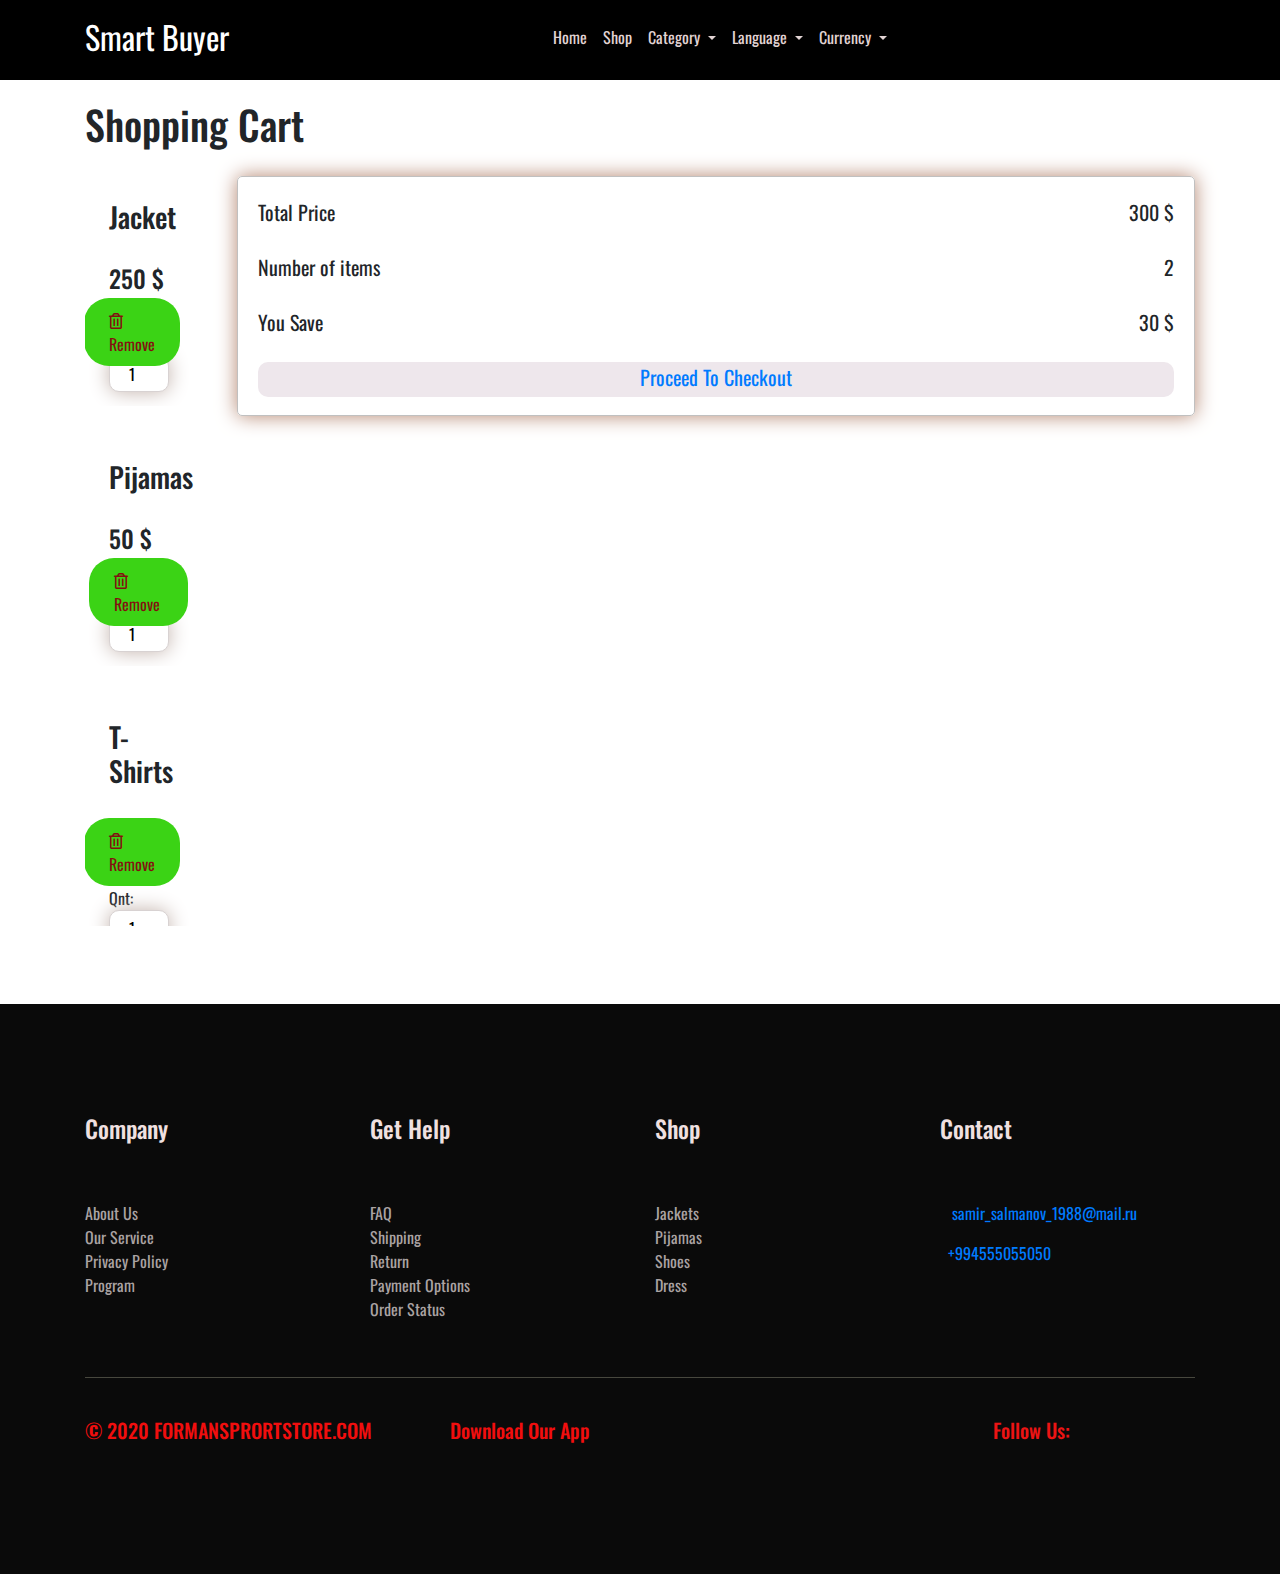
==== cart.html @ d4f1b5d3 "ecome" ====
<!DOCTYPE html>
<html lang="en">

<head>
    <meta charset="UTF-8">
    <meta http-equiv="X-UA-Compatible" content="IE=edge">
    <meta name="viewport" content="width=device-width, initial-scale=1.0">
    <title>Document</title>
    <link rel="stylesheet" href="vendors/bootstrap.css">
    <link rel="stylesheet" href="https://stackpath.bootstrapcdn.com/bootstrap/4.1.3/css/bootstrap.min.css">
    <link rel="stylesheet" href="css/style.css">
    <link rel="stylesheet" href="https://cdnjs.cloudflare.com/ajax/libs/font-awesome/5.15.3/css/all.min.css">
    <link rel="preconnect" href="https://fonts.gstatic.com">
    <link href="https://fonts.googleapis.com/css2?family=Oswald&display=swap" rel="stylesheet">
    <link rel="stylesheet" href="https://cdn.jsdelivr.net/npm/@fortawesome/fontawesome-free@5.15.3/css/fontawesome.min.css" 
    integrity="sha384-wESLQ85D6gbsF459vf1CiZ2+rr+CsxRY0RpiF1tLlQpDnAgg6rwdsUF1+Ics2bni" crossorigin="anonymous">

</head>
<body>

<header id="header">
    <nav class="navbar navbar-expand-lg navbar-dark">
        <div class="container">

        <a class="navbar-brand" href="#">Smart Buyer</a>
        <button class="navbar-toggler" type="button" data-toggle="collapse" data-target="#navbarSupportedContent" aria-controls="navbarSupportedContent" aria-expanded="false" aria-label="Toggle navigation">
            <span class="navbar-toggler-icon"></span>
        </button>
        
        <div class="collapse navbar-collapse" id="navbarSupportedContent">
            <ul class="navbar-nav mr-auto ml-auto">
            <li class="nav-item active">
                <a class="nav-link" href="#">Home <span class="sr-only">(current)</span></a>
            </li>
            <li class="nav-item">
                <a class="nav-link" href="#">Shop</a>
            </li>
            <li class="nav-item dropdown">
                <a class="nav-link dropdown-toggle" href="#" id="navbarDropdown" role="button" data-toggle="dropdown" aria-haspopup="true" aria-expanded="false">
                    Category
                </a>
                <div class="dropdown-menu" aria-labelledby="navbarDropdown">
                    <a class="dropdown-item" href="#">MEN &nbsp;</a>
                    <a class="dropdown-item" href="#">WOMAN &nbsp; </a>
                    <!-- <div class="dropdown-divider"></div> -->
                    <a class="dropdown-item" href="#">KIDS &nbsp; </a>
                    <a class="dropdown-item" href="#">SHOE &nbsp; </a>
                </div>
                </li>
            <li class="nav-item dropdown">
                <a class="nav-link dropdown-toggle" href="#" id="navbarDropdown" role="button" data-toggle="dropdown" aria-haspopup="true" aria-expanded="false">
                    Language
                </a>
                <div class="dropdown-menu" aria-labelledby="navbarDropdown">
                    <a class="dropdown-item" href="#">Azərbaycan dili &nbsp;<img src="img/icons/azerbaijan.png" width="20px" alt=""></a>
                    <a class="dropdown-item" href="#">English &nbsp; <img src="img/icons/united-kingdom.png" width="20px" alt=""></a>
                    <!-- <div class="dropdown-divider"></div> -->
                    <a class="dropdown-item" href="#">Русский &nbsp; <img src="img/icons/russia.png" width="20px" alt=""></a>
                </div>
                </li>
                <li class="nav-item dropdown">
                <a class="nav-link dropdown-toggle" href="#" id="navbarDropdown" role="button" data-toggle="dropdown" aria-haspopup="true" aria-expanded="false">
                    Currency
                </a>
                <div class="dropdown-menu" aria-labelledby="navbarDropdown">
                    <a class="dropdown-item" href="#">AZN &nbsp ₼</a>
                    <a class="dropdown-item" href="#">DOLLAR $</a>
                    <!-- <div class="dropdown-divider"></div> -->
                    <a class="dropdown-item" href="#">EURO €</a>
                </div>
                </li>
            </ul>
            <div class="cart" >
            <a href=""><img src="img/icons/shopping.png"  width="50px" alt=""></a>
        </div>
    
        </div>
    </div>

    </nav>
</header>

    <!----------------Header-----------End- -->


    <!----------------CartPage-------------->


<div class="container pb-5">
    <h1>Shopping Cart</h1>
    <div class="cart">
        <div class="products">
            <div class="product">
                <img src="img/category1.jpg" alt="">
                <div class="product-info">
                    <h3 class="product-name" >Jacket</h3>
                    <h4 class="prodiuct-price">250 $</h4>
                    <h5 class="prodiuct-offer">50%</h5>
                    <p class="product-quantity" >Qnt:&nbsp;&nbsp;  <input type="number" value="1">
                    <p class="product-remove">
                        <i class="far fa-trash-alt"></i>
                        <span class="remove">Remove</span>
                    </p>
                </div>
            </div>
            <div class="product">
                <img src="img/category7.jpg" alt="">
                <div class="product-info">
                    <h3 class="product-name" >Pijamas</h3>
                    <h4 class="prodiuct-price">50 $</h4>
                    <h5 class="prodiuct-offer">10%</h5>
                    <p class="product-quantity" >Qnt:&nbsp;&nbsp;  <input type="number" value="1">

                    <p class="product-remove">
                        <i class="far fa-trash-alt"></i>
                        <span class="remove">Remove</span>
                    </p>
                </div>
            </div>
            <div class="product">
                <img src="img/kid2.jpg" alt="">
                <div class="product-info">
                    <h3 class="product-name" >T-Shirts</h3>
                    <h4 class="prodiuct-price">50 $</h4>
                    <h5 class="prodiuct-offer">10%</h5>
                    <p class="product-quantity" >Qnt:&nbsp;&nbsp; <input type="number" value="1">
                    <p class="product-remove">
                        <i class="far fa-trash-alt"></i>
                        <span class="remove">Remove</span>
                    </p>
                </div>
            </div>

        </div>
        <div class="cart-total">
            <p>
                <span>Total Price</span>
                <span>300 $</span>
            </p>
            <p>
                <span>Number of items</span>
                <span>2</span>
            </p>    
             <p>
                <span>You Save</span>
                <span>30 $</span>
            </p>
            <a href="#">Proceed To Checkout</a>

        </div>
    </div>
</div>

    <!----------------CartPage-----------End- -->



    <!--------- Footer ----------->
<footer id="footer">
<div class="container pb-5">
    <div class="row" style="padding-bottom: 40px;">
        <div class="col-lg-3">
            <div class="foot-item">
                <h4>Company</h4>
                <ul class="list-unstyled p-0">
                    <li><a href="#">About Us</a></li>
                    <li><a href="#">Our Service</a></li>
                    <li><a href="#">Privacy Policy</a></li>
                    <li><a href="#">Program</a></li>
                </ul>
            </div>

        </div>
        <div class="col-lg-3">
            <div class="foot-item">
                <h4>Get Help</h4>
                <ul class="list-unstyled p-0">
                    <li><a href="#">FAQ</a></li>
                    <li><a href="#">Shipping</a></li>
                    <li><a href="#">Return</a></li>
                    <li><a href="#">Payment Options</a></li>
                    <li><a href="#">Order Status</a></li>
                </ul>
            </div>
        </div>
        <div class="col-lg-3">
            <div class="foot-item">
                <h4>Shop</h4>
                <ul class="list-unstyled p-0">
                    <li><a href="#">Jackets</a></li>
                    <li><a href="#">Pijamas</a></li>
                    <li><a href="#">Shoes</a></li>
                    <li><a href="#">Dress</a></li>
                </ul>
            </div>
        </div>
        <div class="col-lg-3">
            <div class="foot-item">
            </div>
            <h4>Contact</h4>
            <ul class="list-unstyled">
                <li class="mb-3">
                    <a href="mailto:samir_salmanov_1988@mail.ru"><img src="img/icons/mail-inbox-app.png" width="20px" alt=""> &nbsp; samir_salmanov_1988@mail.ru</a>
                </li>
                <li>
                    
                    <a href="tel:+994555055050"><img src="img/icons/telephone.png" width="20px" alt="">&nbsp; +994555055050</i></a>
                </li>
            </ul>  
        </div>
    </div>
    <div class="copywrite justify-content-end">
        <div class="row">
            <div class="col-lg-4">
                <h5>© 2020 FORMANSPRORTSTORE.COM</h5>
            </div>
            <div class="col-lg-4">
                <div class="row">
                    <h5>Download Our App</h5> &nbsp; &nbsp;
                    <a href="#"><img src="img/images/app-store.png" width="100px" alt=""></a>&nbsp;
                    <a href="#"><img src="img/images/play-store.png" width="100px" alt=""></a>
                </div>
            </div>
            <div class="col-lg-4">
                <div class="social-links ">

                    <ul class="d-flex list-unstyled justify-content-end">
                        <h5>Follow Us:</h5>
                        <li><a href="#"><img src="img/icons/youtube (2).png" width="30px" alt=""></a></li>
                        <li><a href="#"><img src="img/icons/instagram.png" width="30px" alt=""></a></li>
                        <li><a href="#"><img src="img/icons/facebook.png" width="30px" alt=""></a></li>
                        <li><a href="#"><img src="img/icons/linkedin.png" width="30px" alt=""></a></li>
                    </ul>
                </div> 
            </div>

    </div>

    </div>
    
</div>

</footer>
  
  
  
      <script src="https://code.jquery.com/jquery-3.3.1.slim.min.js"></script>
      <script src="https://cdnjs.cloudflare.com/ajax/libs/popper.js/1.14.3/umd/popper.min.js"
          integrity="sha384-ZMP7rVo3mIykV+2+9J3UJ46jBk0WLaUAdn689aCwoqbBJiSnjAK/l8WvCWPIPm49"
          crossorigin="anonymous"></script>
      <script src="https://stackpath.bootstrapcdn.com/bootstrap/4.1.3/js/bootstrap.min.js"
          integrity="sha384-ChfqqxuZUCnJSK3+MXmPNIyE6ZbWh2IMqE241rYiqJxyMiZ6OW/JmZQ5stwEULTy"
          crossorigin="anonymous"></script>
      <!--  -->
  </body>
  
  </html>
---- css/style.css ----
* {
  margin: 0;
  padding: 0;
  -webkit-box-sizing: border-box;
          box-sizing: border-box;
  font-family: 'Oswald', sans-serif;
  text-decoration: none;
  list-style: none;
}

.fa {
  color: goldenrod;
}

#header {
  position: relative;
  background: #000;
  top: 0;
  left: 0;
  z-index: 800;
  width: 100%;
  height: 80px;
}

#header .navbar .navbar-brand {
  font-size: 2em;
}

#header .navbar li {
  font-size: 1em;
}

#header .navbar li .dropdown-menu a {
  color: #000;
}

#header .navbar li a {
  color: #e2d4d4;
}

#header .navbar li a:hover {
  color: #5e9292;
}

.slider {
  font-family: 'Oswald', sans-serif;
  height: 100vh;
  -ms-flex-pack: distribute;
      justify-content: space-around;
  background: no-repeat center center scroll;
  background-size: cover;
  position: relative;
}

.slider img {
  width: 100%;
  height: 100vh;
  -o-object-fit: cover;
     object-fit: cover;
}

.slider .btn {
  margin-top: 25px;
  background: white;
  color: #7e137e;
  -webkit-transition: 0.5s;
  transition: 0.5s;
}

.slider .btn:hover {
  background: #b178a7;
  color: white;
}

.slider .carousel-caption {
  position: absolute;
  left: 50%;
  top: 50%;
  -webkit-transform: translate(-50%, -50%);
          transform: translate(-50%, -50%);
}

.slider .carousel-caption .fresh {
  position: absolute;
}

.slider .carousel-caption h5 {
  font-size: 60px;
}

.slider .carousel-caption p {
  font-size: 40px;
}

@media (max-width: 768px) {
  .slider .carousel-caption h5 {
    font-size: 2em !important;
  }
  .slider .carousel-caption p {
    font-size: 1em;
  }
}

.collection .small-container {
  padding-right: 25px;
  padding-left: 25px;
}

.collection .collect-item {
  margin-bottom: 15px;
  -webkit-transition: .3s ease-in-out;
  transition: .3s ease-in-out;
}

.collection .collect-item:hover {
  -webkit-transform: translateY(-20px) scale(1.1);
          transform: translateY(-20px) scale(1.1);
}

.collection .new {
  text-align: center;
  margin-top: 78px;
  margin-bottom: 60px;
  font-family: 'Oswald', sans-serif;
}

.collection h1 {
  font-family: 'Oswald', sans-serif;
  color: red;
}

.products .new {
  text-align: center;
  margin-top: 78px;
  margin-bottom: 60px;
  font-family: 'Oswald', sans-serif;
}

.products h1 {
  font-family: 'Oswald', sans-serif;
  color: rebeccapurple;
  margin-top: 15px;
}

.products .col-lg-3 {
  -webkit-transition: 0.5s;
  transition: 0.5s;
}

.products .col-lg-3:hover {
  -webkit-transform: scale(1.1);
          transform: scale(1.1);
}

.products .col-lg-3 .product-item {
  text-align: center;
  position: relative;
  border: 0.5px solid #e0d7d7;
  border-radius: 20px;
  -webkit-box-shadow: 0 0 20px 0 #b3846e;
          box-shadow: 0 0 20px 0 #b3846e;
  overflow: hidden;
  margin: 20px 0;
}

.products .col-lg-3 .product-item:hover .pro-add-cart {
  bottom: 10px;
}

.products .col-lg-3 .product-item:hover .pro-img .quick {
  opacity: 1;
}

.products .col-lg-3 .product-item h3 {
  margin-bottom: 15px;
}

.products .col-lg-3 .product-item .pro-price span {
  font-size: 1.3em;
}

.products .col-lg-3 .product-item .pro-img {
  position: relative;
}

.products .col-lg-3 .product-item .pro-img .quick {
  -webkit-transition: .3s ease-in-out;
  transition: .3s ease-in-out;
  top: 50%;
  right: 5px;
  position: absolute;
  cursor: pointer;
  opacity: 0;
  background: #ddd;
  padding: 15px;
  -webkit-transform: translateY(-50%);
          transform: translateY(-50%);
  border-radius: 30px;
  -webkit-box-shadow: 0 0 20px 0 #b66e9e;
          box-shadow: 0 0 20px 0 #b66e9e;
}

.products .col-lg-3 .product-item .pro-img .wish-list {
  position: absolute;
  right: 15px;
  top: 20px;
}

.products .col-lg-3 .product-item .pro-img .sale-new, .products .col-lg-3 .product-item .pro-img .sale {
  position: absolute;
  left: 10px;
  top: 20px;
  background: #1f7a0d;
  color: #fff;
  padding: 8px;
  border-radius: 4px;
  -webkit-box-shadow: 0 0 20px 0 #442020;
          box-shadow: 0 0 20px 0 #442020;
}

.products .col-lg-3 .product-item .pro-img .sale {
  left: 10px;
  top: 65px;
  background: #b92727;
}

.products .col-lg-3 .product-item .pro-add-cart {
  position: absolute;
  width: 100%;
  bottom: -40px;
  -webkit-transition: .3s ease-in-out;
  transition: .3s ease-in-out;
  background: #fff;
}

#footer {
  padding: 60px;
  background-color: #0a0a0a;
}

#footer .contaner {
  padding: 20px;
}

#footer .contaner .row {
  padding-bottom: 50px;
}

#footer a:hover {
  text-decoration: none;
}

#footer .col-lg-3 .foot-item li {
  color: red;
  -webkit-transition: 0.3s ease-in-out;
  transition: 0.3s ease-in-out;
}

#footer .col-lg-3 .foot-item li a {
  color: #aaa3a3;
}

#footer .col-lg-3 .foot-item li a:hover {
  color: red;
}

#footer h4 {
  padding: 50px 0px;
  color: #f0e0e0;
}

#footer h4:hover {
  color: #523737;
  -webkit-transition: 0.3s ease-in-out;
  transition: 0.3s ease-in-out;
}

#footer .social-links ul li {
  margin-right: 20px;
}

#footer .social-links ul li a i {
  color: red;
}

#footer .social-links ul li a i:hover {
  color: #5e3939;
}

#footer .copywrite {
  border-top: 1px solid #47473e;
  padding-top: 40px;
}

#footer .copywrite .row h5 {
  color: #f10e0e;
}

#footer .copywrite .row ul h5 {
  display: inline-block;
  margin-right: 45px;
  color: #ec1414;
}

.bc-container-fluid {
  background: url(../img/conti.jpg);
  background-repeat: no-repeat;
  background-size: cover;
  width: 100%;
  padding-top: 100px;
  padding-bottom: 500px;
}

.bc-container-fluid .account {
  -webkit-box-align: center;
      -ms-flex-align: center;
          align-items: center;
  padding: 20px;
}

.bc-container-fluid .account .row .form .acc a {
  color: #1a1a07;
}

.bc-container-fluid .account .row .form input {
  height: 60px;
  width: 400px;
  border-radius: 40px;
  border: 1px solid black;
  -webkit-box-shadow: #a11f1f;
          box-shadow: #a11f1f;
}

.bc-container-fluid .account .row .form input:hover {
  background-color: #bbd690;
}

.bc-container-fluid .account .btn {
  width: 190px;
  height: 50px;
  margin-top: 15px;
  border-radius: 15px;
  background-color: #c1bdd8;
  color: #6c3d9b;
}

.bc-container-fluid .account .btn:hover {
  background-color: #b39dc9;
  color: white;
}

.anime {
  overflow: hidden;
  background: #fcfcfc;
}

.anime ul {
  position: relative;
  width: 100%;
}

.anime ul li {
  list-style: none;
}

.anime ul li label {
  position: relative;
  width: 100%;
}

.anime ul li label input[type="checkbox"] {
  position: absolute;
  opacity: 0;
  cursor: pointer;
}

.anime ul li label .icon {
  position: relative;
  height: 200px;
  background: #666696;
  color: #584141;
  font-size: 24px;
  display: -webkit-box;
  display: -ms-flexbox;
  display: flex;
  -webkit-box-pack: center;
      -ms-flex-pack: center;
          justify-content: center;
  -webkit-box-align: center;
      -ms-flex-align: center;
          align-items: center;
  cursor: pointer;
  margin: 0 10px;
  border-radius: 10px;
  overflow: hidden;
  -webkit-box-shadow: -3px -3px 7px rgba(255, 255, 255, 0.05), 4px 4px 6px rgba(0, 0, 0, 0.2), inset -5px -8px 9px rgba(255, 255, 255, 0.05), inset 1px 1px 1px rgba(0, 0, 0, 0.2);
          box-shadow: -3px -3px 7px rgba(255, 255, 255, 0.05), 4px 4px 6px rgba(0, 0, 0, 0.2), inset -5px -8px 9px rgba(255, 255, 255, 0.05), inset 1px 1px 1px rgba(0, 0, 0, 0.2);
}

.anime ul li label .icon:before {
  content: '';
  position: absolute;
  top: 2px;
  left: 2px;
  width: calc(100% - 5px);
  height: calc(100% - 5px);
  border-top-left-radius: 8px;
  border-top-right-radius: 8px;
  background: rgba(255, 255, 255, 0.05);
}

.anime ul li label input[type="checkbox"]:checked ~ .icon {
  -webkit-box-shadow: inset 4px 5px 7px rgba(255, 255, 255, 0.05), inset 8px 9px 6px rgba(0, 0, 0, 0.2);
          box-shadow: inset 4px 5px 7px rgba(255, 255, 255, 0.05), inset 8px 9px 6px rgba(0, 0, 0, 0.2);
}

.anime ul li label input[type="checkbox"]:checked ~ .icon .ico {
  color: #00f3ff;
  text-shadow: 0 0 15px #00f3ff, 0 0 25px #00f3ff;
  -webkit-animation: animate 5s linear infinite;
          animation: animate 5s linear infinite;
}

@-webkit-keyframes animate {
  0% {
    -webkit-filter: hue-rotate(360deg);
            filter: hue-rotate(360deg);
  }
}

@keyframes animate {
  0% {
    -webkit-filter: hue-rotate(360deg);
            filter: hue-rotate(360deg);
  }
}

.container {
  padding-bottom: 30px;
}

.container h1 {
  padding: 20px 0;
}

.container .cart {
  display: -webkit-box;
  display: -ms-flexbox;
  display: flex;
}

.container .cart .products {
  -webkit-box-flex: 0.55;
      -ms-flex: 0.55;
          flex: 0.55;
  width: 80%;
}

.container .cart .products .product {
  display: -webkit-box;
  display: -ms-flexbox;
  display: flex;
  width: 90%;
  height: 230px;
  overflow: hidden;
  margin-bottom: 30px;
}

.container .cart .products .product:hover {
  border: none;
  -webkit-box-shadow: 2px 2px 4px rgba(0, 0, 0, 0.2);
          box-shadow: 2px 2px 4px rgba(0, 0, 0, 0.2);
  -webkit-transform: scale(1.1);
          transform: scale(1.1);
  -webkit-transition: 0.3s;
  transition: 0.3s;
}

.container .cart .products .product img {
  -webkit-box-shadow: 0 0 20px 0 #c2b2ab;
          box-shadow: 0 0 20px 0 #c2b2ab;
  border-radius: 15px;
}

.container .cart .products .product img:hover {
  -webkit-transition: 0.3s;
  transition: 0.3s;
  -webkit-transform: scale(1.07);
          transform: scale(1.07);
}

.container .cart .products .product .product-info {
  padding-left: 20px;
  padding: 20px;
  margin: 4px;
  width: 100%;
  position: relative;
}

.container .cart .products .product .product-info .product-name, .container .cart .products .product .product-info .product-price, .container .cart .products .product .product-info .product-offer {
  margin-bottom: 30px;
}

.container .cart .products .product .product-info .product-remove {
  position: absolute;
  bottom: 20px;
  right: 20px;
  padding: 10px 25px;
  background-color: #3bd315;
  color: #831010;
  cursor: pointer;
  border-radius: 25px;
}

.container .cart .products .product .product-info .product-remove:hover {
  background-color: #e91010;
  color: #e1ebdd;
  -webkit-transition: 0.3s;
  transition: 0.3s;
  -webkit-transform: scale(1.15);
          transform: scale(1.15);
  border: 1px solid red;
  -webkit-box-shadow: 0 0 20px 0 #4d2f21;
          box-shadow: 0 0 20px 0 #4d2f21;
}

.container .cart .products .product .product-info .product-quantity input {
  width: 60px;
  padding: 5px;
  text-align: center;
  -webkit-box-shadow: 0 0 20px 0 #c2b2ab;
          box-shadow: 0 0 20px 0 #c2b2ab;
  border-radius: 10px;
  border: none;
  border: 1px solid #d8d2d2;
}

.container .cart .products .product .product-info .far {
  margin-right: 5px;
}

.container .cart .cart-total {
  margin-left: 20px;
  width: 100%;
  padding: 20px;
  height: 240px;
  border: 1px solid silver;
  border-radius: 5px;
  -webkit-box-shadow: 0 0 20px 0 #b3846e;
          box-shadow: 0 0 20px 0 #b3846e;
}

.container .cart .cart-total:hover {
  background-color: #bb8484;
}

.container .cart .cart-total p {
  display: -webkit-box;
  display: -ms-flexbox;
  display: flex;
  -webkit-box-pack: justify;
      -ms-flex-pack: justify;
          justify-content: space-between;
  margin-bottom: 30px;
  font-size: 20px;
  margin-bottom: 25px;
}

.container .cart .cart-total a {
  display: block;
  text-align: center;
  height: 35px;
  list-style: none;
  border: 40px;
  border-radius: 10px;
  background-color: #eee7ec;
  text-decoration: none;
  font-size: 20px;
}

@media screen and (max-width: 700px) {
  .remove {
    display: none;
  }
  .product {
    height: 150px;
  }
  .product .img {
    height: 150px;
    width: 200px;
  }
  .product .product-name, .product .product-price, .product .product-offer {
    margin-bottom: 10px;
  }
}

@media screen and (max-width: 900px) {
  .cart {
    -webkit-box-orient: vertical;
    -webkit-box-direction: normal;
        -ms-flex-direction: column;
            flex-direction: column;
  }
  .cart-total {
    margin-left: 0;
    margin-bottom: 20px;
  }
}

@media screen and (max-width: 1170px) {
  .container {
    max-width: 90%;
  }
}

#footer {
  background-color: chartreuse;
  padding: 60px;
  background-color: #0a0a0a;
}

#footer .contaner {
  padding: 20px;
}

#footer .contaner .row {
  padding-bottom: 50px;
}

#footer a:hover {
  text-decoration: none;
}

#footer .col-lg-3 .foot-item li {
  color: red;
  -webkit-transition: 0.3s ease-in-out;
  transition: 0.3s ease-in-out;
}

#footer .col-lg-3 .foot-item li a {
  color: #aaa3a3;
}

#footer .col-lg-3 .foot-item li a:hover {
  color: red;
}

#footer h4 {
  padding: 50px 0px;
  color: #f0e0e0;
}

#footer h4:hover {
  color: #523737;
  -webkit-transition: 0.3s ease-in-out;
  transition: 0.3s ease-in-out;
}

#footer .social-links ul li {
  margin-right: 20px;
}

#footer .social-links ul li a i {
  color: red;
}

#footer .social-links ul li a i:hover {
  color: #af6464;
}

#footer .copywrite {
  border-top: 1px solid #47473e;
  padding-top: 40px;
}

#footer .copywrite .row h5 {
  color: #f10e0e;
}

#footer .copywrite .row ul h5 {
  display: inline-block;
  margin-right: 45px;
  color: #ec1414;
}

.single-product {
  margin-top: 80px;
}

.single-product .col-lg-6 {
  padding: 20px;
}

.single-product .col-lg-6 img {
  padding: 0;
  -webkit-box-shadow: 0 0 20px 0 #c2b2ab;
          box-shadow: 0 0 20px 0 #c2b2ab;
  border-radius: 15px;
}

.single-product .col-lg-6 .small-img-row {
  display: -webkit-box;
  display: -ms-flexbox;
  display: flex;
  -webkit-box-pack: justify;
      -ms-flex-pack: justify;
          justify-content: space-between;
  margin-top: 10px;
}

.single-product .col-lg-6 .small-img-row .small-img-col {
  -ms-flex-preferred-size: 23%;
      flex-basis: 23%;
  cursor: pointer;
}

.single-product .col-lg-6 .small-img-row .small-img-col:hover {
  -webkit-transform: scale(1.1);
          transform: scale(1.1);
  -webkit-transition: .3s;
  transition: .3s;
}

.single-product .col-lg-6 .fa {
  color: rgba(35, 126, 7, 0.932);
}

.single-product h4 h5 {
  margin: 20px;
  font-size: 22px;
  font-weight: bold;
}

.single-product .product-price {
  color: #e2a815;
}

.single-product .product-offer {
  color: red;
}

.single-product select {
  display: block;
  padding: 10px;
  margin-bottom: 30px;
  border-radius: 10px;
  -webkit-box-shadow: 0 0 20px 0 #c2b2ab;
          box-shadow: 0 0 20px 0 #c2b2ab;
}

.single-product .adc input {
  width: 60px;
  height: 40px;
  border-radius: 10px;
  text-align: center;
  padding-left: 10px;
  margin-right: 40px;
  margin-bottom: 30px;
  -webkit-box-shadow: 0 0 20px 0 #c2b2ab;
          box-shadow: 0 0 20px 0 #c2b2ab;
  border: 1px solid grey;
}

.single-product .adc .inp {
  -webkit-box-shadow: 0 0 20px 0 #c2b2ab;
          box-shadow: 0 0 20px 0 #c2b2ab;
  border: 1px solid #af9797;
  border-radius: 5px;
  height: 40px;
  width: 90px;
  text-align: center;
  padding-top: 7px;
  background-color: #ddc7c7;
  color: #d10f0f;
}

.single-product .adc .inp .bt {
  list-style: none;
  text-decoration: none;
  color: red;
}

.single-product .adc .inp .bt:hover {
  color: honeydew;
}

.single-product .adc .inp:hover {
  background-color: red;
  color: white;
}

.relat .p {
  padding-top: 15px;
}

.row-1 {
  -webkit-box-pack: justify;
      -ms-flex-pack: justify;
          justify-content: space-between;
  margin: 70px auto 20px;
}

.row-1 .left-sidebar {
  padding-top: 18px;
}

.row-1 .left-sidebar .shop .sidebar {
  padding-bottom: 110px;
}

.row-1 .left-sidebar .shop .sidebar .main-heading .sidebar-title {
  padding-bottom: 12px;
}

.row-1 .left-sidebar .shop .sidebar .sidebar-category {
  padding-top: 20px;
}

.row-1 .left-sidebar .shop .sidebar .sidebar-category a {
  text-decoration: none;
  color: #d859c7;
}

.row-1 .left-sidebar .shop .sidebar .sidebar-category a:hover {
  color: black;
}

.row-1 .left-sidebar .shop .sidebar-size .sidebar-title-size {
  padding-bottom: 30px;
}

.row-1 .left-sidebar .shop .sidebar-size .sidebar-size-list a {
  text-decoration: none;
  color: #d859c7;
}

.row-1 .left-sidebar .shop .sidebar-size .sidebar-size-list a:hover {
  color: black;
}

.row-1 .col-lg-10 .shop-top {
  height: 70px;
}

.row-1 .col-lg-10 .shop-top .prd {
  padding: 24px 25px 0px;
}

.row-1 .col-lg-10 .shop-top .select-sort .sort-product .srt {
  padding-top: 16px;
}

.row-1 .col-lg-10 .shop-top .select-sort .shop-select select {
  border-radius: 5px;
  -webkit-box-shadow: 0 0 20px 0 #c2b2ab;
          box-shadow: 0 0 20px 0 #c2b2ab;
  border: 1px solid #e2dede;
  padding: 5px;
  margin: 20px;
}

.row-1 .col-lg-10 .shop-top .select-sort .shop-select select:hover {
  -webkit-transform: scale(1.2);
          transform: scale(1.2);
  -webkit-transition: .3s;
  transition: .3s;
}

.row-1 .col-lg-10 .shop-top .select-sort .shop-select select:focus {
  outline: none;
}

.row-1 .col-lg-10 .page-btn {
  margin: 15px auto 80px;
}

.row-1 .col-lg-10 .page-btn span {
  display: inline-block;
  border: 1px solid #cecccc;
  margin-left: 10px;
  width: 40px;
  height: 40px;
  text-align: center;
  line-height: 40px;
  cursor: pointer;
  border-radius: 30px;
  background: #d3dad5;
  -webkit-box-shadow: 0 0 20px 0 #c2b2ab;
          box-shadow: 0 0 20px 0 #c2b2ab;
}

.row-1 .col-lg-10 .page-btn span:hover {
  background: #b3b8b3;
  color: white;
}

.c-container-fluid {
  background: url(../img/5k.jpeg);
  background-repeat: no-repeat;
  background-size: cover;
  width: 100%;
  padding-top: 100px;
  padding-bottom: 500px;
  -webkit-box-pack: center;
      -ms-flex-pack: center;
          justify-content: center;
  -webkit-box-align: center;
      -ms-flex-align: center;
          align-items: center;
}

.c-container-fluid .container .row .contact {
  width: 100%;
  -webkit-box-pack: justify;
      -ms-flex-pack: justify;
          justify-content: space-between;
}

.c-container-fluid .container .row .contact .contact-info {
  font-size: 30px;
  padding-top: 50px;
  width: 100%;
  line-height: 85px;
  color: #daf5e3;
}

.c-container-fluid .container .row .contact .contact-info .info:hover {
  color: #78d838;
}

.c-container-fluid .container .row .contact .contact-info .fas, .c-container-fluid .container .row .contact .contact-info .far {
  margin-right: 20px;
}

.c-container-fluid .container .row .contact .contact-info .fas:hover, .c-container-fluid .container .row .contact .contact-info .far:hover {
  color: white;
}

.c-container-fluid .container .row .contact .contact-form {
  color: #dac4c4;
  width: 100%;
}

.c-container-fluid .container .row .contact .contact-form .contact-us {
  padding-bottom: 20px;
  text-align: start;
}

.c-container-fluid .container .row .contact .contact-form .contact-us h2 {
  font-size: 3rem;
}

.c-container-fluid .container .row .contact .contact-form .contact-f .text-box {
  margin-bottom: 20px;
  width: 250px;
  margin-bottom: 35px;
  height: 50px;
  padding-left: 10px;
  border: none;
  border: 1px solid #d8d2d2;
  border-radius: 10px;
  background-color: #d2dfe2;
  -webkit-box-shadow: 0 0 50px 0 #c2b2ab;
          box-shadow: 0 0 50px 0 #c2b2ab;
  color: 1px solid #e9e1e1;
}

.c-container-fluid .container .row .contact .contact-form .contact-f .text-box:hover {
  -webkit-transform: scale(1.15);
          transform: scale(1.15);
  -webkit-transition: .3s;
  transition: .3s;
}

.c-container-fluid .container .row .contact .contact-form .contact-f .area {
  width: 505px;
  display: block;
  margin-bottom: 25px;
  padding: 10px;
  border-radius: 10px;
  background-color: #dae5e7;
  -webkit-box-shadow: 0 0 50px 0 #c2b2ab;
          box-shadow: 0 0 50px 0 #c2b2ab;
  color: 1px solid #e9e1e1;
}

.c-container-fluid .container .row .contact .contact-form .contact-f .area:hover {
  -webkit-transform: scale(1.15);
          transform: scale(1.15);
  -webkit-transition: .3s;
  transition: .3s;
}

.c-container-fluid .container .row .contact .contact-form .contact-f .send-btn {
  width: 100px;
  height: 40px;
  border-radius: 5px;
  border: none;
  border: 1px solid #d8d2d2;
  background-color: #b4c9ce;
  -webkit-box-shadow: 0 0 50px 0 #c2b2ab;
          box-shadow: 0 0 50px 0 #c2b2ab;
  cursor: pointer;
}

.c-container-fluid .container .row .contact .contact-form .contact-f .send-btn:hover {
  -webkit-transform: scale(1.15);
          transform: scale(1.15);
  -webkit-transition: .3s;
  transition: .3s;
  background-color: #106414;
  color: #4b0c0c;
}

.checkout {
  background-image: url(../img/road.gif);
  background-repeat: no-repeat;
  background-size: cover;
  width: 100%;
  height: 1200px;
  padding: 80px;
}

.checkout .container {
  font-size: 30px;
}

.checkout .container h2 {
  color: white;
  text-align: center;
  padding: 35px 0 30px 0;
}

.checkout .container .row .col-lg-10 .action-page .row .col-lg-5 .billing {
  display: -ms-grid;
  display: grid;
  line-height: 50px;
}

.checkout .container .row .col-lg-10 .action-page .row .col-lg-5 .billing .leb {
  color: white;
  padding-bottom: 15px;
}

.checkout .container .row .col-lg-10 .action-page .row .col-lg-5 .billing .inp {
  font-size: medium;
  padding-left: 15px;
  width: 380px;
  border: none;
  border-radius: 5px;
  border: 1px solid #c0b4b4;
  -webkit-box-shadow: 0 0 50px 0 #0ab321;
          box-shadow: 0 0 50px 0 #0ab321;
  color: 1px solid #e9e1e1;
}

.checkout .container .row .col-lg-10 .action-page .row .col-lg-5 .billing .inp:hover {
  -webkit-transform: scale(1.15);
          transform: scale(1.15);
  -webkit-transition: .3s;
  transition: .3s;
}

.checkout .container .row .col-lg-10 .action-page .row .col-lg-5 .billing .sz {
  font-size: medium;
  padding-left: 15px;
  width: 170px;
  border: none;
  border-radius: 5px;
  border: 1px solid #d8d2d2;
  -webkit-box-shadow: 0 0 50px 0 #18cc08;
          box-shadow: 0 0 50px 0 #18cc08;
}

.checkout .container .row .col-lg-10 .action-page .row .col-lg-5 .billing .sz:hover {
  -webkit-transform: scale(1.1);
          transform: scale(1.1);
  -webkit-transition: .4s;
  transition: .4s;
}

.checkout .container .row .col-lg-10 .action-page .row .col-lg-5 .billing .state {
  color: white;
  padding-left: 15px;
  padding-top: 20px;
}

.checkout .container .row .col-lg-10 .action-page .row .col-lg-5 .billing .state .st {
  display: block;
  width: 190px;
}

.checkout .container .row .col-lg-10 .action-page .row .col-lg-5 .billing .state .zip {
  padding-left: 17px;
}

.checkout .container .row .col-lg-10 .action-page .row .col-lg-5 .payment {
  padding-bottom: 40px;
  display: -ms-grid;
  display: grid;
  line-height: 50px;
  text-align: end;
}

.checkout .container .row .col-lg-10 .action-page .row .col-lg-5 .payment .ico {
  margin-bottom: -18px;
}

.checkout .container .row .col-lg-10 .action-page .row .col-lg-5 .payment .ico .icons ul li {
  width: 21%;
  background-color: #140805;
  text-align: center;
  border-radius: 31px;
  height: 66px;
  line-height: 59px;
  -webkit-box-shadow: 0 0 50px 0 #18cc08;
          box-shadow: 0 0 50px 0 #18cc08;
}

.checkout .container .row .col-lg-10 .action-page .row .col-lg-5 .payment .ico .icons ul li:hover {
  -webkit-transform: scale(1.3);
          transform: scale(1.3);
  -webkit-transition: .4s;
  transition: .4s;
}

.checkout .container .row .col-lg-10 .action-page .row .col-lg-5 .payment .lebel {
  margin-top: 5px;
  font-size: 30px;
  color: #f1ebea;
}

.checkout .container .row .col-lg-10 .action-page .row .col-lg-5 .payment .inpu {
  font-size: medium;
  padding-left: 15px;
  width: 370px;
  border: none;
  border-radius: 5px;
  border: 1px solid #d8d2d2;
  -webkit-box-shadow: 0 0 50px 0 #35e911;
          box-shadow: 0 0 50px 0 #35e911;
  color: 1px solid #e9e1e1;
}

.checkout .container .row .col-lg-10 .action-page .row .col-lg-5 .payment .inpu:hover {
  -webkit-transform: scale(1.1);
          transform: scale(1.1);
  -webkit-transition: .4s;
  transition: .4s;
}

.checkout .container .row .col-lg-10 .action-page .row .col-lg-5 .payment .ex {
  font-size: medium;
  padding-left: 15px;
  width: 170px;
  border: none;
  border-radius: 5px;
  border: 1px solid #d8d2d2;
  -webkit-box-shadow: 0 0 50px 0 #40cc15;
          box-shadow: 0 0 50px 0 #40cc15;
}

.checkout .container .row .col-lg-10 .action-page .row .col-lg-5 .payment .ex:hover {
  -webkit-transform: scale(1.1);
          transform: scale(1.1);
  -webkit-transition: .4s;
  transition: .4s;
}

.checkout .container .row .col-lg-10 .action-page .row .col-lg-5 .payment .exp {
  color: white;
  padding-left: 15px;
  padding-top: 20px;
}

.checkout .container .row .col-lg-10 .action-page .row .col-lg-5 .payment .exp .expire {
  display: block;
  width: 180px;
}

.checkout .container .row .col-lg-10 .action-page .row .col-lg-5 .payment .exp .cvv {
  padding-left: 19px;
}

.checkout .container .row .col-lg-10 .action-page .check {
  padding-right: 140px;
}

.checkout .container .row .col-lg-10 .action-page .check .btn {
  border-radius: 30px;
  margin-top: 20px;
  background-color: #d1cccc;
  color: white;
  padding: 12px;
  border: none;
  width: 100%;
  -webkit-box-shadow: 0 0 20px 0 #464242;
          box-shadow: 0 0 20px 0 #464242;
  color: 1px solid #e9e1e1;
}

.checkout .container .row .col-lg-10 .action-page .check .btn:hover {
  -webkit-transform: scale(1.15);
          transform: scale(1.15);
  -webkit-transition: .3s;
  transition: .3s;
}

.checkout .container .row .col-lg-2 .box {
  width: 323px;
  margin-left: 29px;
  padding: 26px;
  margin-top: 178px;
  background-color: grey;
  font-size: 25px;
  color: white;
  border-radius: 10px;
}

.checkout .container .row .col-lg-2 .box p {
  display: block;
  display: -webkit-box;
  display: -ms-flexbox;
  display: flex;
  -webkit-box-pack: justify;
      -ms-flex-pack: justify;
          justify-content: space-between;
}

.checkout .container .row .col-lg-2 .box p a {
  list-style: none;
  text-decoration: none;
  color: #e9e1e1;
}

.checkout .container .row .col-lg-2 .box p a:hover {
  color: #e20c0c;
}
/*# sourceMappingURL=style.css.map */
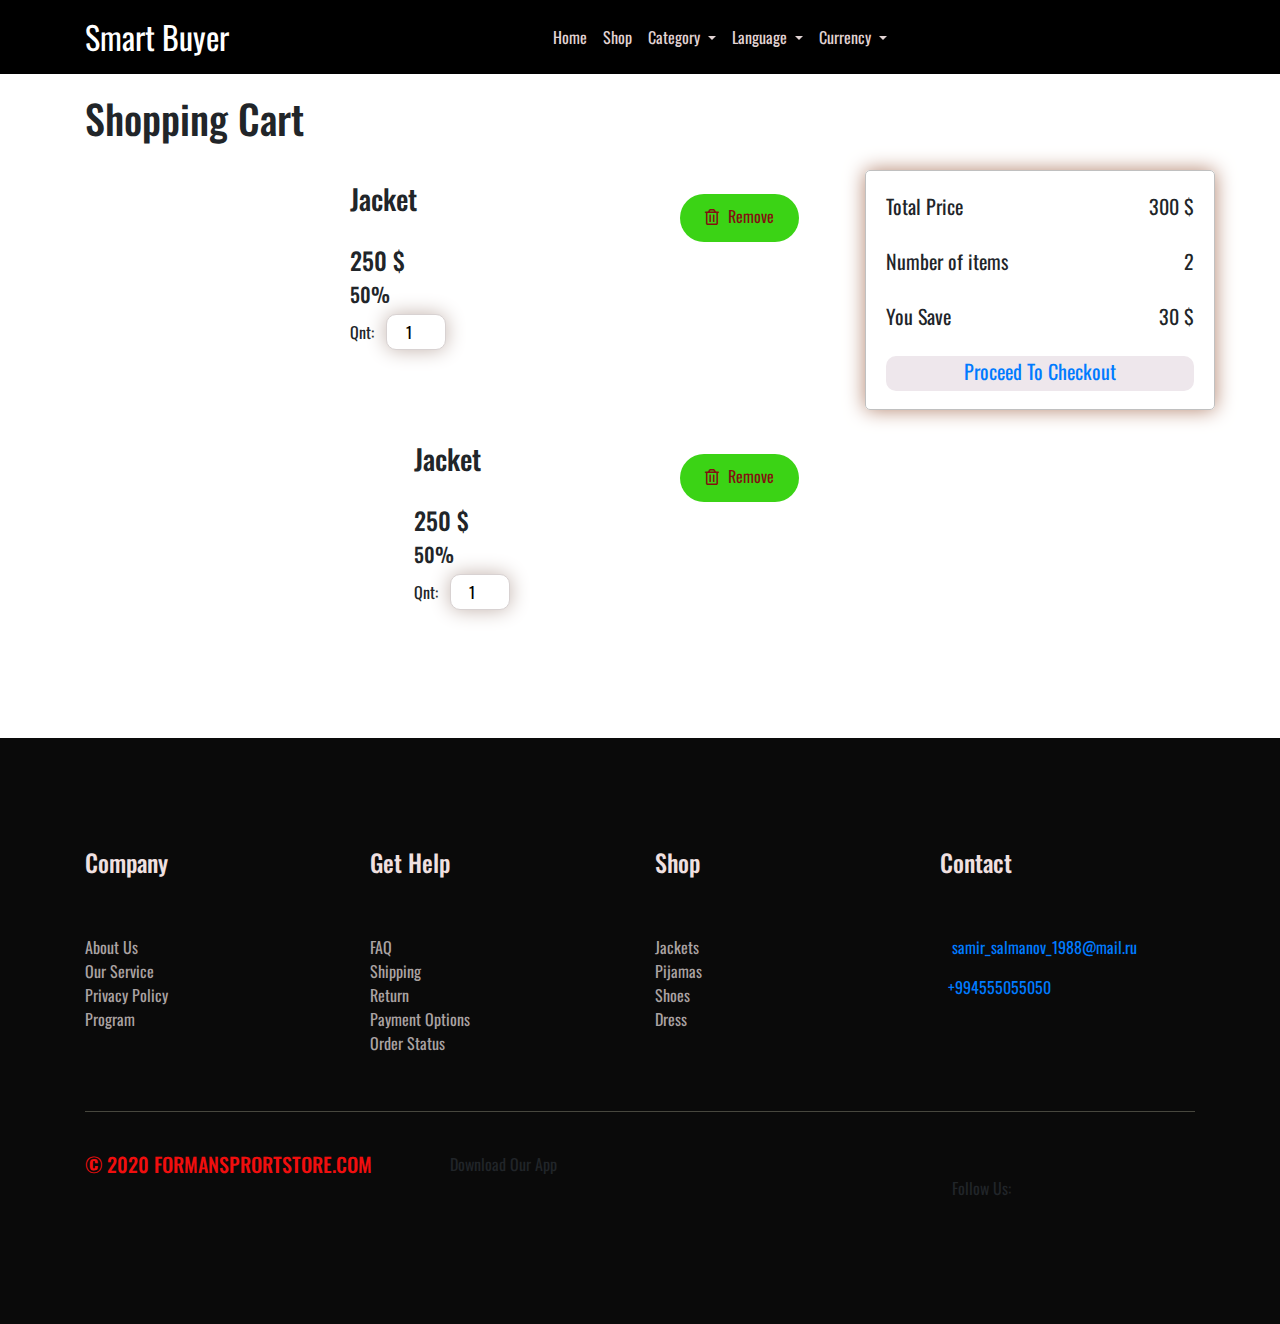
==== commit 09c7068b: "ecome" ====
--- a/cart.html
+++ b/cart.html
@@ -12,246 +12,275 @@
     <link rel="stylesheet" href="https://cdnjs.cloudflare.com/ajax/libs/font-awesome/5.15.3/css/all.min.css">
     <link rel="preconnect" href="https://fonts.gstatic.com">
     <link href="https://fonts.googleapis.com/css2?family=Oswald&display=swap" rel="stylesheet">
-    <link rel="stylesheet" href="https://cdn.jsdelivr.net/npm/@fortawesome/fontawesome-free@5.15.3/css/fontawesome.min.css" 
-    integrity="sha384-wESLQ85D6gbsF459vf1CiZ2+rr+CsxRY0RpiF1tLlQpDnAgg6rwdsUF1+Ics2bni" crossorigin="anonymous">
+    <link rel="stylesheet"
+        href="https://cdn.jsdelivr.net/npm/@fortawesome/fontawesome-free@5.15.3/css/fontawesome.min.css"
+        integrity="sha384-wESLQ85D6gbsF459vf1CiZ2+rr+CsxRY0RpiF1tLlQpDnAgg6rwdsUF1+Ics2bni" crossorigin="anonymous">
 
 </head>
+
 <body>
 
-<header id="header">
-    <nav class="navbar navbar-expand-lg navbar-dark">
-        <div class="container">
-
-        <a class="navbar-brand" href="#">Smart Buyer</a>
-        <button class="navbar-toggler" type="button" data-toggle="collapse" data-target="#navbarSupportedContent" aria-controls="navbarSupportedContent" aria-expanded="false" aria-label="Toggle navigation">
-            <span class="navbar-toggler-icon"></span>
-        </button>
-        
-        <div class="collapse navbar-collapse" id="navbarSupportedContent">
-            <ul class="navbar-nav mr-auto ml-auto">
-            <li class="nav-item active">
-                <a class="nav-link" href="#">Home <span class="sr-only">(current)</span></a>
-            </li>
-            <li class="nav-item">
-                <a class="nav-link" href="#">Shop</a>
-            </li>
-            <li class="nav-item dropdown">
-                <a class="nav-link dropdown-toggle" href="#" id="navbarDropdown" role="button" data-toggle="dropdown" aria-haspopup="true" aria-expanded="false">
-                    Category
-                </a>
-                <div class="dropdown-menu" aria-labelledby="navbarDropdown">
-                    <a class="dropdown-item" href="#">MEN &nbsp;</a>
-                    <a class="dropdown-item" href="#">WOMAN &nbsp; </a>
-                    <!-- <div class="dropdown-divider"></div> -->
-                    <a class="dropdown-item" href="#">KIDS &nbsp; </a>
-                    <a class="dropdown-item" href="#">SHOE &nbsp; </a>
-                </div>
-                </li>
-            <li class="nav-item dropdown">
-                <a class="nav-link dropdown-toggle" href="#" id="navbarDropdown" role="button" data-toggle="dropdown" aria-haspopup="true" aria-expanded="false">
-                    Language
-                </a>
-                <div class="dropdown-menu" aria-labelledby="navbarDropdown">
-                    <a class="dropdown-item" href="#">Azərbaycan dili &nbsp;<img src="img/icons/azerbaijan.png" width="20px" alt=""></a>
-                    <a class="dropdown-item" href="#">English &nbsp; <img src="img/icons/united-kingdom.png" width="20px" alt=""></a>
-                    <!-- <div class="dropdown-divider"></div> -->
-                    <a class="dropdown-item" href="#">Русский &nbsp; <img src="img/icons/russia.png" width="20px" alt=""></a>
-                </div>
-                </li>
-                <li class="nav-item dropdown">
-                <a class="nav-link dropdown-toggle" href="#" id="navbarDropdown" role="button" data-toggle="dropdown" aria-haspopup="true" aria-expanded="false">
-                    Currency
-                </a>
-                <div class="dropdown-menu" aria-labelledby="navbarDropdown">
-                    <a class="dropdown-item" href="#">AZN &nbsp ₼</a>
-                    <a class="dropdown-item" href="#">DOLLAR $</a>
-                    <!-- <div class="dropdown-divider"></div> -->
-                    <a class="dropdown-item" href="#">EURO €</a>
-                </div>
-                </li>
-            </ul>
-            <div class="cart" >
-            <a href=""><img src="img/icons/shopping.png"  width="50px" alt=""></a>
-        </div>
-    
+    <header id="header">
+        <nav class="navbar navbar-expand-lg navbar-dark">
+            <div class="container">
+
+                <a class="navbar-brand" href="#">Smart Buyer</a>
+                <button class="navbar-toggler" type="button" data-toggle="collapse"
+                    data-target="#navbarSupportedContent" aria-controls="navbarSupportedContent" aria-expanded="false"
+                    aria-label="Toggle navigation">
+                    <span class="navbar-toggler-icon"></span>
+                </button>
+
+                <div class="collapse navbar-collapse" id="navbarSupportedContent">
+                    <ul class="navbar-nav mr-auto ml-auto">
+                        <li class="nav-item active">
+                            <a class="nav-link" href="#">Home <span class="sr-only">(current)</span></a>
+                        </li>
+                        <li class="nav-item">
+                            <a class="nav-link" href="#">Shop</a>
+                        </li>
+                        <li class="nav-item dropdown">
+                            <a class="nav-link dropdown-toggle" href="#" id="navbarDropdown" role="button"
+                                data-toggle="dropdown" aria-haspopup="true" aria-expanded="false">
+                                Category
+                            </a>
+                            <div class="dropdown-menu" aria-labelledby="navbarDropdown">
+                                <a class="dropdown-item" href="#">MEN &nbsp;</a>
+                                <a class="dropdown-item" href="#">WOMAN &nbsp; </a>
+                                <!-- <div class="dropdown-divider"></div> -->
+                                <a class="dropdown-item" href="#">KIDS &nbsp; </a>
+                                <a class="dropdown-item" href="#">SHOE &nbsp; </a>
+                            </div>
+                        </li>
+                        <li class="nav-item dropdown">
+                            <a class="nav-link dropdown-toggle" href="#" id="navbarDropdown" role="button"
+                                data-toggle="dropdown" aria-haspopup="true" aria-expanded="false">
+                                Language
+                            </a>
+                            <div class="dropdown-menu" aria-labelledby="navbarDropdown">
+                                <a class="dropdown-item" href="#">Azərbaycan dili &nbsp;<img
+                                        src="img/icons/azerbaijan.png" width="20px" alt=""></a>
+                                <a class="dropdown-item" href="#">English &nbsp; <img src="img/icons/united-kingdom.png"
+                                        width="20px" alt=""></a>
+                                <!-- <div class="dropdown-divider"></div> -->
+                                <a class="dropdown-item" href="#">Русский &nbsp; <img src="img/icons/russia.png"
+                                        width="20px" alt=""></a>
+                            </div>
+                        </li>
+                        <li class="nav-item dropdown">
+                            <a class="nav-link dropdown-toggle" href="#" id="navbarDropdown" role="button"
+                                data-toggle="dropdown" aria-haspopup="true" aria-expanded="false">
+                                Currency
+                            </a>
+                            <div class="dropdown-menu" aria-labelledby="navbarDropdown">
+                                <a class="dropdown-item" href="#">AZN &nbsp ₼</a>
+                                <a class="dropdown-item" href="#">DOLLAR $</a>
+                                <!-- <div class="dropdown-divider"></div> -->
+                                <a class="dropdown-item" href="#">EURO €</a>
+                            </div>
+                        </li>
+                    </ul>
+                    <div class="cart">
+                        <a href=""><img src="img/icons/shopping.png" width="50px" alt=""></a>
+                    </div>
+
+                </div>
+            </div>
+
+        </nav>
+    </header>
+
+    <!----------------Header-----------End- -->
+
+
+    <!----------------CartPage-------------->
+
+
+    <div class="container pb-5">
+        <h1>Shopping Cart</h1>
+        <div class="cart">
+            <div class="row">
+                <div class="col-lg-8">
+                    <div class="products">
+                        <div class="row">
+                            <div class="col-12">
+                                <div class="product">
+                                    <div class="row">
+                                        <div class="col-lg-4 col-5">
+                                            <div class="pro-img">
+                                                <img class="img-fluid" src="img/category1.jpg" alt="">
+                                            </div>
+                                        </div>
+                                        <div class="col-lg-8 col-7">
+                                            <div class="product-info">
+                                                <h3 class="product-name">Jacket</h3>
+                                                <h4 class="prodiuct-price">250 $</h4>
+                                                <h5 class="prodiuct-offer">50%</h5>
+                                                <p class="product-quantity">Qnt:&nbsp;&nbsp; <input type="number" value="1">
+                                                <p class="product-remove">
+                                                    <i class="far fa-trash-alt"></i>
+                                                    <span class="remove">Remove</span>
+                                                </p>
+                                            </div>
+                                        </div>
+                                    </div>
+                                </div>
+                            </div>
+                            <div class="col-12">
+                                <div class="product">
+                                    <div class="row">
+                                        <div class="col-lg-5 col-5">
+                                            <div class="pro-img">
+                                                <img class="img-fluid" src="img/category1.jpg" alt="">
+                                            </div>
+                                        </div>
+                                        <div class="col-lg-7 col-7">
+                                            <div class="product-info">
+                                                <h3 class="product-name">Jacket</h3>
+                                                <h4 class="prodiuct-price">250 $</h4>
+                                                <h5 class="prodiuct-offer">50%</h5>
+                                                <p class="product-quantity">Qnt:&nbsp;&nbsp; <input type="number" value="1">
+                                                <p class="product-remove">
+                                                    <i class="far fa-trash-alt"></i>
+                                                    <span class="remove">Remove</span>
+                                                </p>
+                                            </div>
+                                        </div>
+                                    </div>
+                                </div>
+                            </div>
+        
+                        </div>
+        
+                    </div>
+        
+                </div>
+                <div class="col-lg-4">
+                    <div class="cart-total">
+                        <p>
+                            <span>Total Price</span>
+                            <span>300 $</span>
+                        </p>
+                        <p>
+                            <span>Number of items</span>
+                            <span>2</span>
+                        </p>
+                        <p>
+                            <span>You Save</span>
+                            <span>30 $</span>
+                        </p>
+                        <a href="#">Proceed To Checkout</a>
+        
+                    </div>
+                </div>
+                </div>
+            </div>
         </div>
     </div>
 
-    </nav>
-</header>
-
-    <!----------------Header-----------End- -->
-
-
-    <!----------------CartPage-------------->
-
-
-<div class="container pb-5">
-    <h1>Shopping Cart</h1>
-    <div class="cart">
-        <div class="products">
-            <div class="product">
-                <img src="img/category1.jpg" alt="">
-                <div class="product-info">
-                    <h3 class="product-name" >Jacket</h3>
-                    <h4 class="prodiuct-price">250 $</h4>
-                    <h5 class="prodiuct-offer">50%</h5>
-                    <p class="product-quantity" >Qnt:&nbsp;&nbsp;  <input type="number" value="1">
-                    <p class="product-remove">
-                        <i class="far fa-trash-alt"></i>
-                        <span class="remove">Remove</span>
-                    </p>
-                </div>
-            </div>
-            <div class="product">
-                <img src="img/category7.jpg" alt="">
-                <div class="product-info">
-                    <h3 class="product-name" >Pijamas</h3>
-                    <h4 class="prodiuct-price">50 $</h4>
-                    <h5 class="prodiuct-offer">10%</h5>
-                    <p class="product-quantity" >Qnt:&nbsp;&nbsp;  <input type="number" value="1">
-
-                    <p class="product-remove">
-                        <i class="far fa-trash-alt"></i>
-                        <span class="remove">Remove</span>
-                    </p>
-                </div>
-            </div>
-            <div class="product">
-                <img src="img/kid2.jpg" alt="">
-                <div class="product-info">
-                    <h3 class="product-name" >T-Shirts</h3>
-                    <h4 class="prodiuct-price">50 $</h4>
-                    <h5 class="prodiuct-offer">10%</h5>
-                    <p class="product-quantity" >Qnt:&nbsp;&nbsp; <input type="number" value="1">
-                    <p class="product-remove">
-                        <i class="far fa-trash-alt"></i>
-                        <span class="remove">Remove</span>
-                    </p>
-                </div>
-            </div>
-
+    <!----------------CartPage-----------End- -->
+
+
+
+    <!--------- Footer ----------->
+    <footer id="footer">
+        <div class="container pb-5">
+            <div class="row" style="padding-bottom: 40px;">
+                <div class="col-lg-3 d-none d-md-block">
+                    <div class="foot-item">
+                        <h4>Company</h4>
+                        <ul class="list-unstyled p-0">
+                            <li><a href="#">About Us</a></li>
+                            <li><a href="#">Our Service</a></li>
+                            <li><a href="#">Privacy Policy</a></li>
+                            <li><a href="#">Program</a></li>
+                        </ul>
+                    </div>
+
+                </div>
+                <div class="col-lg-3">
+                    <div class="foot-item">
+                        <h4>Get Help</h4>
+                        <ul class="list-unstyled p-0">
+                            <li><a href="#">FAQ</a></li>
+                            <li><a href="#">Shipping</a></li>
+                            <li><a href="#">Return</a></li>
+                            <li><a href="#">Payment Options</a></li>
+                            <li><a href="#">Order Status</a></li>
+                        </ul>
+                    </div>
+                </div>
+                <div class="col-lg-3">
+                    <div class="foot-item">
+                        <h4>Shop</h4>
+                        <ul class="list-unstyled p-0">
+                            <li><a href="#">Jackets</a></li>
+                            <li><a href="#">Pijamas</a></li>
+                            <li><a href="#">Shoes</a></li>
+                            <li><a href="#">Dress</a></li>
+                        </ul>
+                    </div>
+                </div>
+                <div class="col-lg-3">
+                    <div class="foot-item">
+                    </div>
+                    <h4>Contact</h4>
+                    <ul class="list-unstyled">
+                        <li class="mb-3">
+                            <a href="mailto:samir_salmanov_1988@mail.ru"><img src="img/icons/mail-inbox-app.png"
+                                    width="20px" alt=""> &nbsp; samir_salmanov_1988@mail.ru</a>
+                        </li>
+                        <li>
+                            <a href="tel:+994555055050"><img src="img/icons/telephone.png" width="20px" alt="">&nbsp;
+                                +994555055050</i></a>
+                        </li>
+                    </ul>
+                </div>
+            </div>
+            <div class="copywrite justify-content-end">
+                <div class="row">
+                    <div class="col-lg-4 col-12">
+                        <h5>© 2020 FORMANSPRORTSTORE.COM</h5>
+                    </div>
+                    <div class="col-lg-5 col-12">
+
+                        <div class="row">
+                        <span>Download Our App</span> &nbsp; &nbsp;
+
+                            <a href="#"><img src="img/images/app-store.png" width="100px" alt=""></a>&nbsp;
+                            <a href="#"><img src="img/images/play-store.png" width="100px" alt=""></a>
+                        </div>
+                    </div>
+                    <div class="col-lg-3 col-12">
+                        <div class="social-links ">
+                            <br>
+
+                            <ul class="d-flex list-unstyled justify-content-around">
+
+                                <span>Follow Us:</span>
+
+                                <li><a href="#"><img src="img/icons/youtube (2).png" width="20px" alt=""></a></li>
+                                <li><a href="#"><img src="img/icons/instagram.png" width="20px" alt=""></a></li>
+                                <li><a href="#"><img src="img/icons/facebook.png" width="20px" alt=""></a></li>
+                                <li><a href="#"><img src="img/icons/linkedin.png" width="20px" alt=""></a></li>
+                            </ul>
+                        </div>
+                    </div>
+                </div>
+            </div>
         </div>
-        <div class="cart-total">
-            <p>
-                <span>Total Price</span>
-                <span>300 $</span>
-            </p>
-            <p>
-                <span>Number of items</span>
-                <span>2</span>
-            </p>    
-             <p>
-                <span>You Save</span>
-                <span>30 $</span>
-            </p>
-            <a href="#">Proceed To Checkout</a>
-
-        </div>
-    </div>
-</div>
-
-    <!----------------CartPage-----------End- -->
-
-
-
-    <!--------- Footer ----------->
-<footer id="footer">
-<div class="container pb-5">
-    <div class="row" style="padding-bottom: 40px;">
-        <div class="col-lg-3">
-            <div class="foot-item">
-                <h4>Company</h4>
-                <ul class="list-unstyled p-0">
-                    <li><a href="#">About Us</a></li>
-                    <li><a href="#">Our Service</a></li>
-                    <li><a href="#">Privacy Policy</a></li>
-                    <li><a href="#">Program</a></li>
-                </ul>
-            </div>
-
-        </div>
-        <div class="col-lg-3">
-            <div class="foot-item">
-                <h4>Get Help</h4>
-                <ul class="list-unstyled p-0">
-                    <li><a href="#">FAQ</a></li>
-                    <li><a href="#">Shipping</a></li>
-                    <li><a href="#">Return</a></li>
-                    <li><a href="#">Payment Options</a></li>
-                    <li><a href="#">Order Status</a></li>
-                </ul>
-            </div>
-        </div>
-        <div class="col-lg-3">
-            <div class="foot-item">
-                <h4>Shop</h4>
-                <ul class="list-unstyled p-0">
-                    <li><a href="#">Jackets</a></li>
-                    <li><a href="#">Pijamas</a></li>
-                    <li><a href="#">Shoes</a></li>
-                    <li><a href="#">Dress</a></li>
-                </ul>
-            </div>
-        </div>
-        <div class="col-lg-3">
-            <div class="foot-item">
-            </div>
-            <h4>Contact</h4>
-            <ul class="list-unstyled">
-                <li class="mb-3">
-                    <a href="mailto:samir_salmanov_1988@mail.ru"><img src="img/icons/mail-inbox-app.png" width="20px" alt=""> &nbsp; samir_salmanov_1988@mail.ru</a>
-                </li>
-                <li>
-                    
-                    <a href="tel:+994555055050"><img src="img/icons/telephone.png" width="20px" alt="">&nbsp; +994555055050</i></a>
-                </li>
-            </ul>  
-        </div>
-    </div>
-    <div class="copywrite justify-content-end">
-        <div class="row">
-            <div class="col-lg-4">
-                <h5>© 2020 FORMANSPRORTSTORE.COM</h5>
-            </div>
-            <div class="col-lg-4">
-                <div class="row">
-                    <h5>Download Our App</h5> &nbsp; &nbsp;
-                    <a href="#"><img src="img/images/app-store.png" width="100px" alt=""></a>&nbsp;
-                    <a href="#"><img src="img/images/play-store.png" width="100px" alt=""></a>
-                </div>
-            </div>
-            <div class="col-lg-4">
-                <div class="social-links ">
-
-                    <ul class="d-flex list-unstyled justify-content-end">
-                        <h5>Follow Us:</h5>
-                        <li><a href="#"><img src="img/icons/youtube (2).png" width="30px" alt=""></a></li>
-                        <li><a href="#"><img src="img/icons/instagram.png" width="30px" alt=""></a></li>
-                        <li><a href="#"><img src="img/icons/facebook.png" width="30px" alt=""></a></li>
-                        <li><a href="#"><img src="img/icons/linkedin.png" width="30px" alt=""></a></li>
-                    </ul>
-                </div> 
-            </div>
-
-    </div>
-
-    </div>
-    
-</div>
-
-</footer>
-  
-  
-  
-      <script src="https://code.jquery.com/jquery-3.3.1.slim.min.js"></script>
-      <script src="https://cdnjs.cloudflare.com/ajax/libs/popper.js/1.14.3/umd/popper.min.js"
-          integrity="sha384-ZMP7rVo3mIykV+2+9J3UJ46jBk0WLaUAdn689aCwoqbBJiSnjAK/l8WvCWPIPm49"
-          crossorigin="anonymous"></script>
-      <script src="https://stackpath.bootstrapcdn.com/bootstrap/4.1.3/js/bootstrap.min.js"
-          integrity="sha384-ChfqqxuZUCnJSK3+MXmPNIyE6ZbWh2IMqE241rYiqJxyMiZ6OW/JmZQ5stwEULTy"
-          crossorigin="anonymous"></script>
-      <!--  -->
-  </body>
-  
-  </html>+    </footer>
+
+
+
+    <script src="https://code.jquery.com/jquery-3.3.1.slim.min.js"></script>
+    <script src="https://cdnjs.cloudflare.com/ajax/libs/popper.js/1.14.3/umd/popper.min.js"
+        integrity="sha384-ZMP7rVo3mIykV+2+9J3UJ46jBk0WLaUAdn689aCwoqbBJiSnjAK/l8WvCWPIPm49"
+        crossorigin="anonymous"></script>
+    <script src="https://stackpath.bootstrapcdn.com/bootstrap/4.1.3/js/bootstrap.min.js"
+        integrity="sha384-ChfqqxuZUCnJSK3+MXmPNIyE6ZbWh2IMqE241rYiqJxyMiZ6OW/JmZQ5stwEULTy"
+        crossorigin="anonymous"></script>
+    <!--  -->
+</body>
+
+</html>--- a/css/style.css
+++ b/css/style.css
@@ -19,7 +19,6 @@
   left: 0;
   z-index: 800;
   width: 100%;
-  height: 80px;
 }
 
 #header .navbar .navbar-brand {
@@ -93,6 +92,12 @@
 }
 
 @media (max-width: 768px) {
+  .slider {
+    height: 60vh;
+  }
+  .slider img {
+    height: 60vh;
+  }
   .slider .carousel-caption h5 {
     font-size: 2em !important;
   }
@@ -234,7 +239,7 @@
 }
 
 #footer {
-  padding: 60px;
+  padding: 30px;
   background-color: #0a0a0a;
 }
 
@@ -307,8 +312,6 @@
   background-repeat: no-repeat;
   background-size: cover;
   width: 100%;
-  padding-top: 100px;
-  padding-bottom: 500px;
 }
 
 .bc-container-fluid .account {
@@ -436,35 +439,16 @@
   }
 }
 
-.container {
-  padding-bottom: 30px;
-}
-
 .container h1 {
   padding: 20px 0;
 }
 
-.container .cart {
-  display: -webkit-box;
-  display: -ms-flexbox;
-  display: flex;
-}
-
-.container .cart .products {
-  -webkit-box-flex: 0.55;
-      -ms-flex: 0.55;
-          flex: 0.55;
-  width: 80%;
-}
-
 .container .cart .products .product {
-  display: -webkit-box;
-  display: -ms-flexbox;
-  display: flex;
-  width: 90%;
   height: 230px;
   overflow: hidden;
   margin-bottom: 30px;
+  width: 100%;
+  position: relative;
 }
 
 .container .cart .products .product:hover {
@@ -492,7 +476,7 @@
 
 .container .cart .products .product .product-info {
   padding-left: 20px;
-  padding: 20px;
+  padding: 8px;
   margin: 4px;
   width: 100%;
   position: relative;
@@ -506,6 +490,8 @@
   position: absolute;
   bottom: 20px;
   right: 20px;
+  top: 20px;
+  height: 48px;
   padding: 10px 25px;
   background-color: #3bd315;
   color: #831010;
